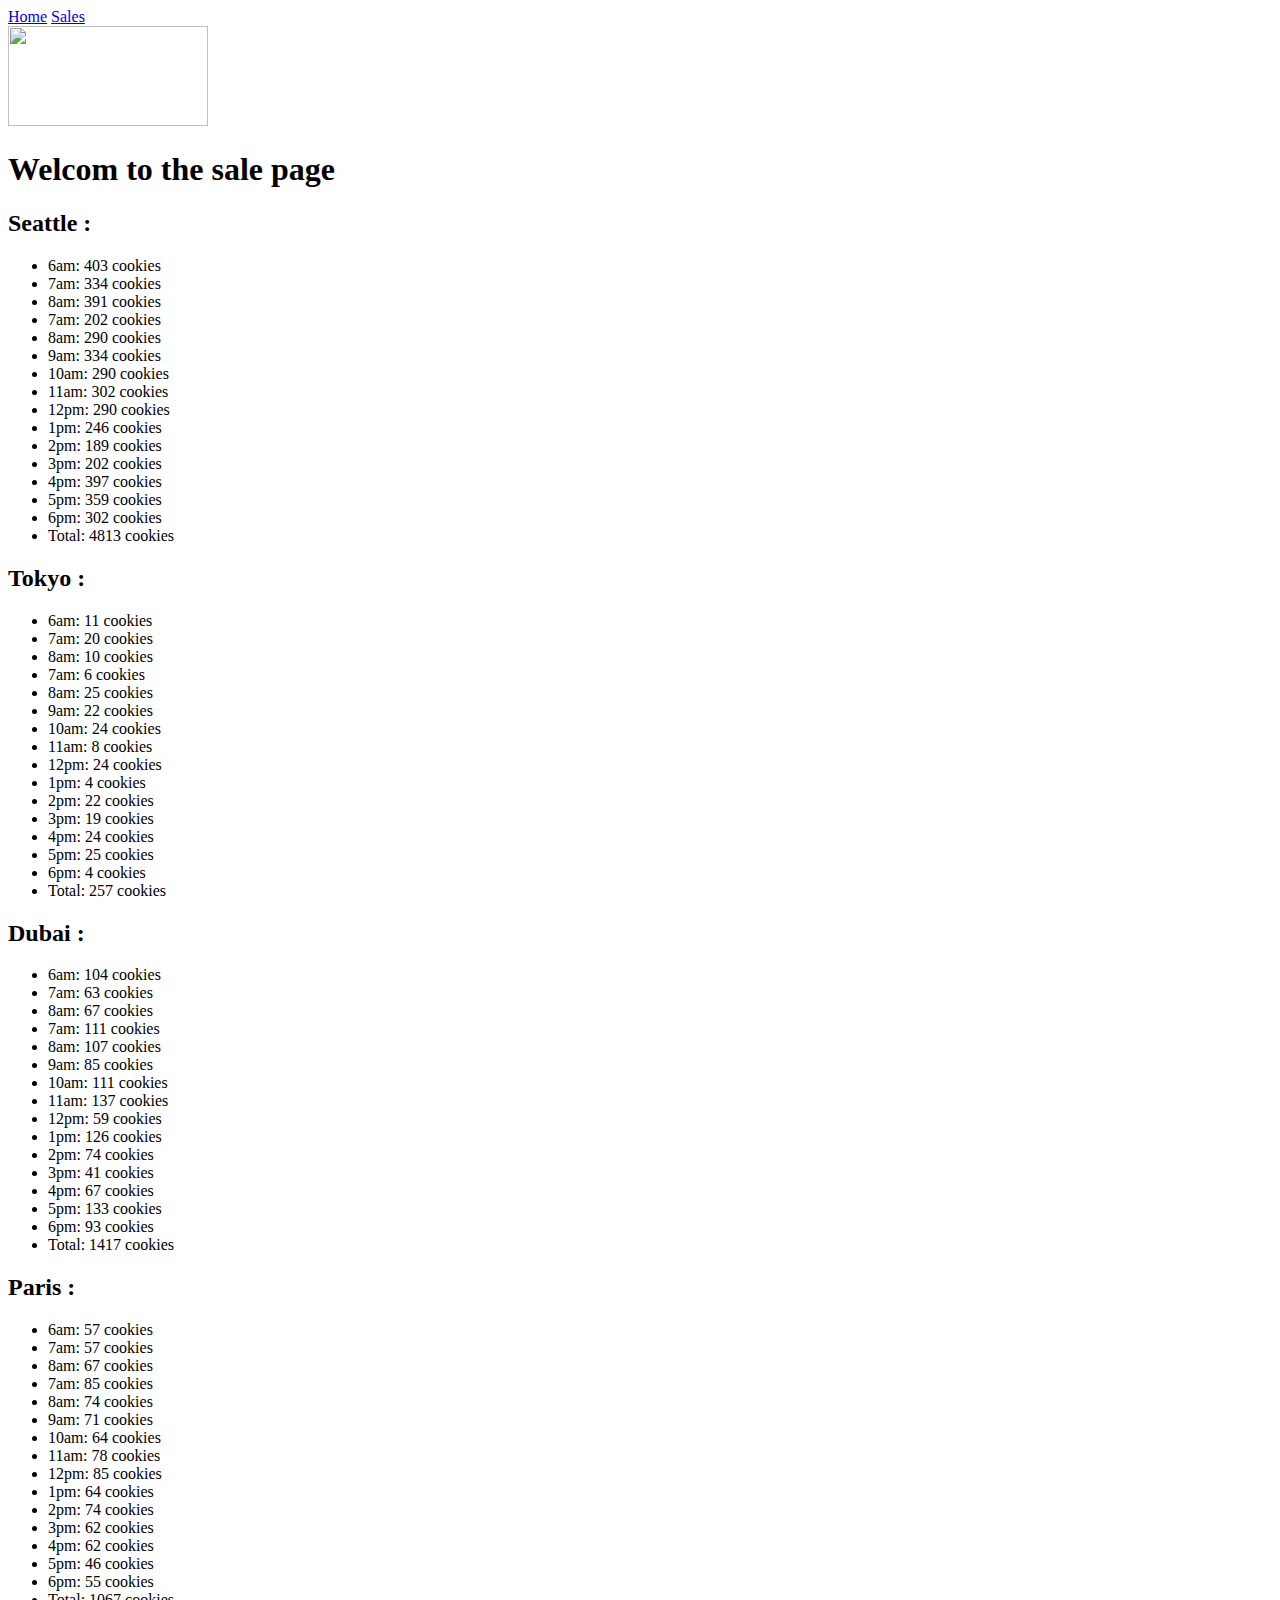
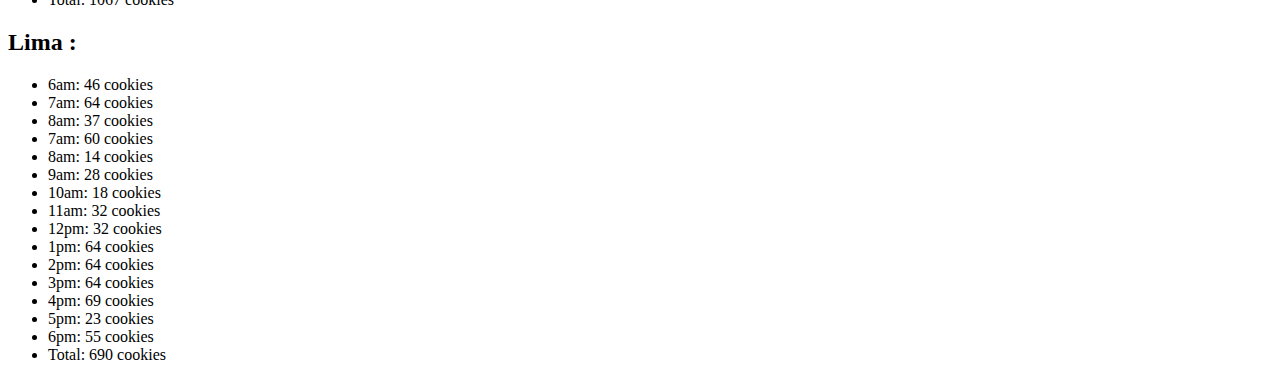
==== sales.html @ e6d29e48 "added salmon cookies page" ====
<!DOCTYPE html>
<html lang="en">
  <head>
    <meta charset="UTF-8" />
    <meta name="viewport" content="width=device-width, initial-scale=1.0" />
    <title>lab06</title>
    
  </head>

  <body>
    <header>
        <nav>
            <a href="index.html">Home</a>
    
            <a href="sales.html">Sales</a>
          </nav>
        <img src="https://codefellows.github.io/code-201-guide/curriculum/class-06/lab/assets/salmon.png" width="200px" height="100px" float:right>

    </header>
        
    
    <main id="displayArray">
     
    </main>
    <footer></footer>
    <script src="app.js"></script> 
  </body>
  
</html>
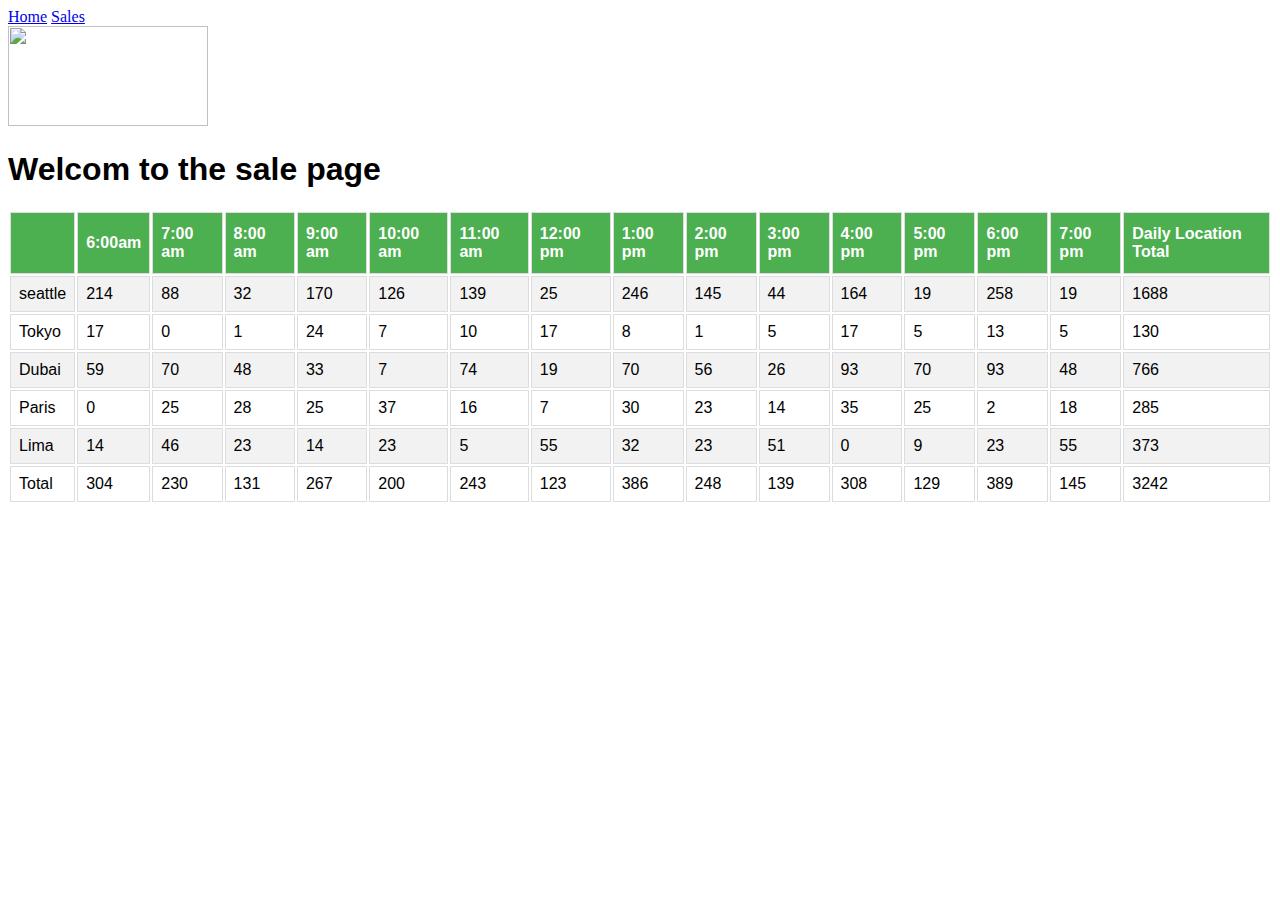
==== commit 19f5a7ae: "added constructor" ====
--- a/sales.html
+++ b/sales.html
@@ -5,6 +5,30 @@
     <meta name="viewport" content="width=device-width, initial-scale=1.0" />
     <title>lab06</title>
     
+    <style>
+      article {
+        font-family: Arial, Helvetica, sans-serif;
+        border-collapse: collapse;
+        width: 100%;
+      }
+      
+      td,  th {
+        border: 1px solid #ddd;
+        padding: 8px;
+      }
+      
+      tr:nth-child(even){background-color: #f2f2f2;}
+      
+      tr:hover {background-color: #ddd;}
+      
+       th {
+        padding-top: 12px;
+        padding-bottom: 12px;
+        text-align: left;
+        background-color: #4CAF50;
+        color: white;
+      }
+      </style>
   </head>
 
   <body>
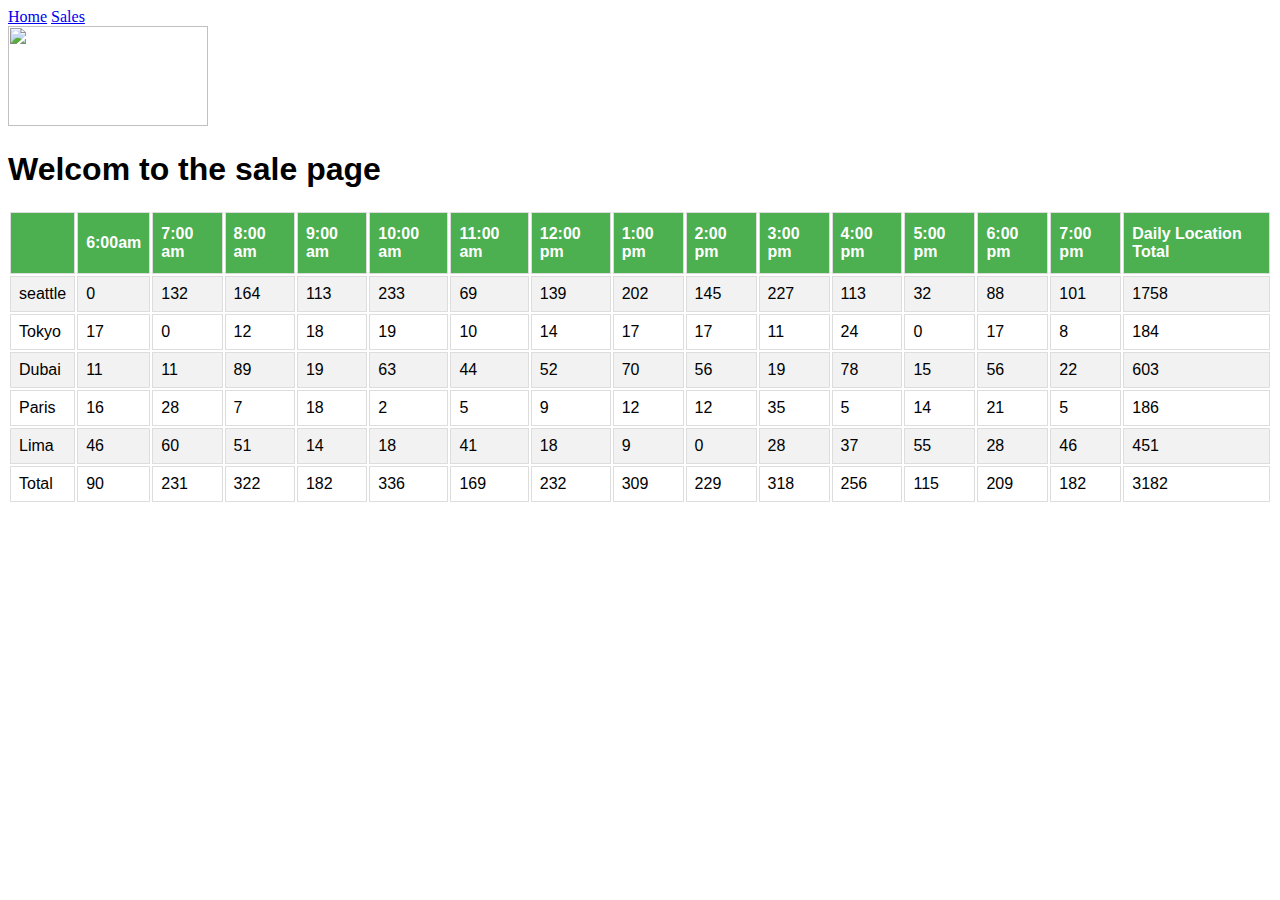
==== commit b78a364b: "added iamges" ====
--- a/sales.html
+++ b/sales.html
@@ -4,6 +4,7 @@
     <meta charset="UTF-8" />
     <meta name="viewport" content="width=device-width, initial-scale=1.0" />
     <title>lab06</title>
+    <link rel="reset" href="reset.css" />
     
     <style>
       article {
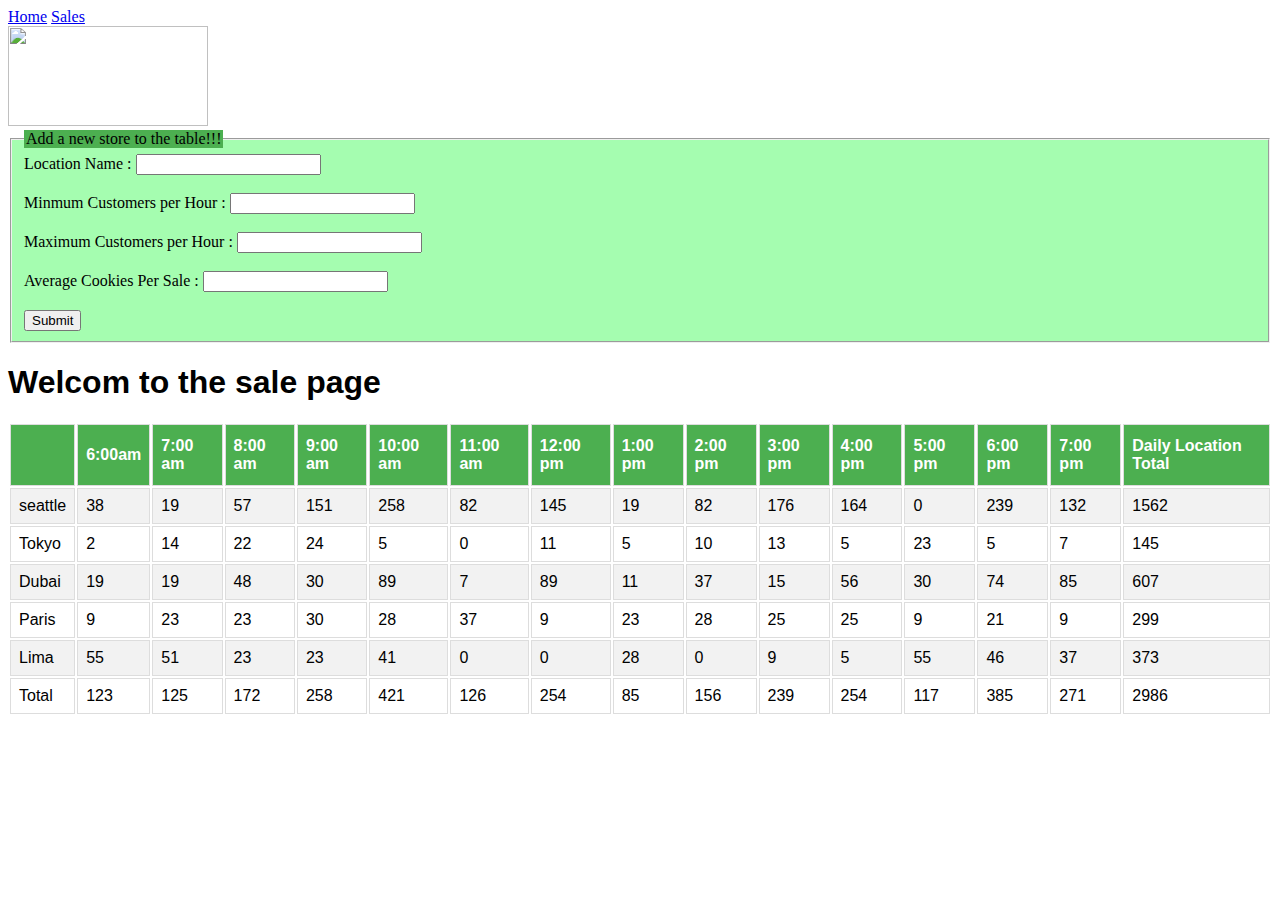
==== commit b316819a: "added form" ====
--- a/sales.html
+++ b/sales.html
@@ -29,6 +29,13 @@
         background-color: #4CAF50;
         color: white;
       }
+      legend {
+  background-color: #4CAF50;
+      }
+      fieldset{
+        background-color: rgb(165, 253, 176);
+
+      }
       </style>
   </head>
 
@@ -42,7 +49,20 @@
         <img src="https://codefellows.github.io/code-201-guide/curriculum/class-06/lab/assets/salmon.png" width="200px" height="100px" float:right>
 
     </header>
-        
+    <form id="newLocationForm">
+      <fieldset>
+       <legend>Add a new store to the table!!!</legend>
+       <label for="locationName">Location Name :</label>
+       <input type="text" id="locationName" name="locationName" required><br><br>
+       <label for="min">Minmum Customers per Hour :</label>
+       <input type="number" id="min" name="min" required><br><br>
+       <label for="max">Maximum Customers per Hour :</label>
+       <input type="number" id="max" name="max" required><br><br>
+       <label for="avg">Average Cookies Per Sale :</label>
+       <input type="number" id="avg" name="avg" required><br><br>
+       <input type="submit" value="Submit">
+      </fieldset>
+     </form>
     
     <main id="displayArray">
      
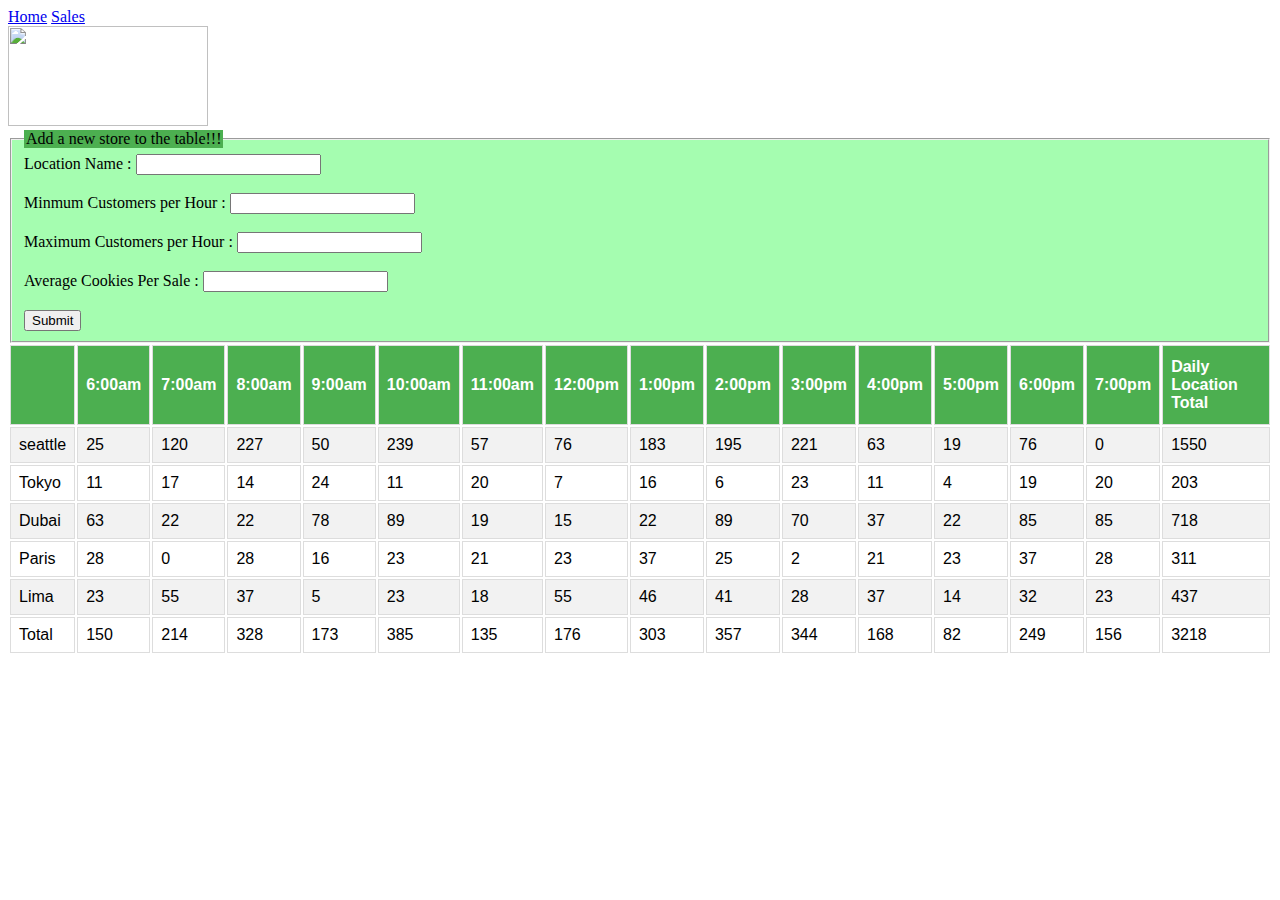
==== commit c08ce236: "added form data in table" ====
--- a/sales.html
+++ b/sales.html
@@ -59,7 +59,7 @@
        <label for="max">Maximum Customers per Hour :</label>
        <input type="number" id="max" name="max" required><br><br>
        <label for="avg">Average Cookies Per Sale :</label>
-       <input type="number" id="avg" name="avg" required><br><br>
+       <input type="number" id="avg" name="avg" step="any" required><br><br>
        <input type="submit" value="Submit">
       </fieldset>
      </form>
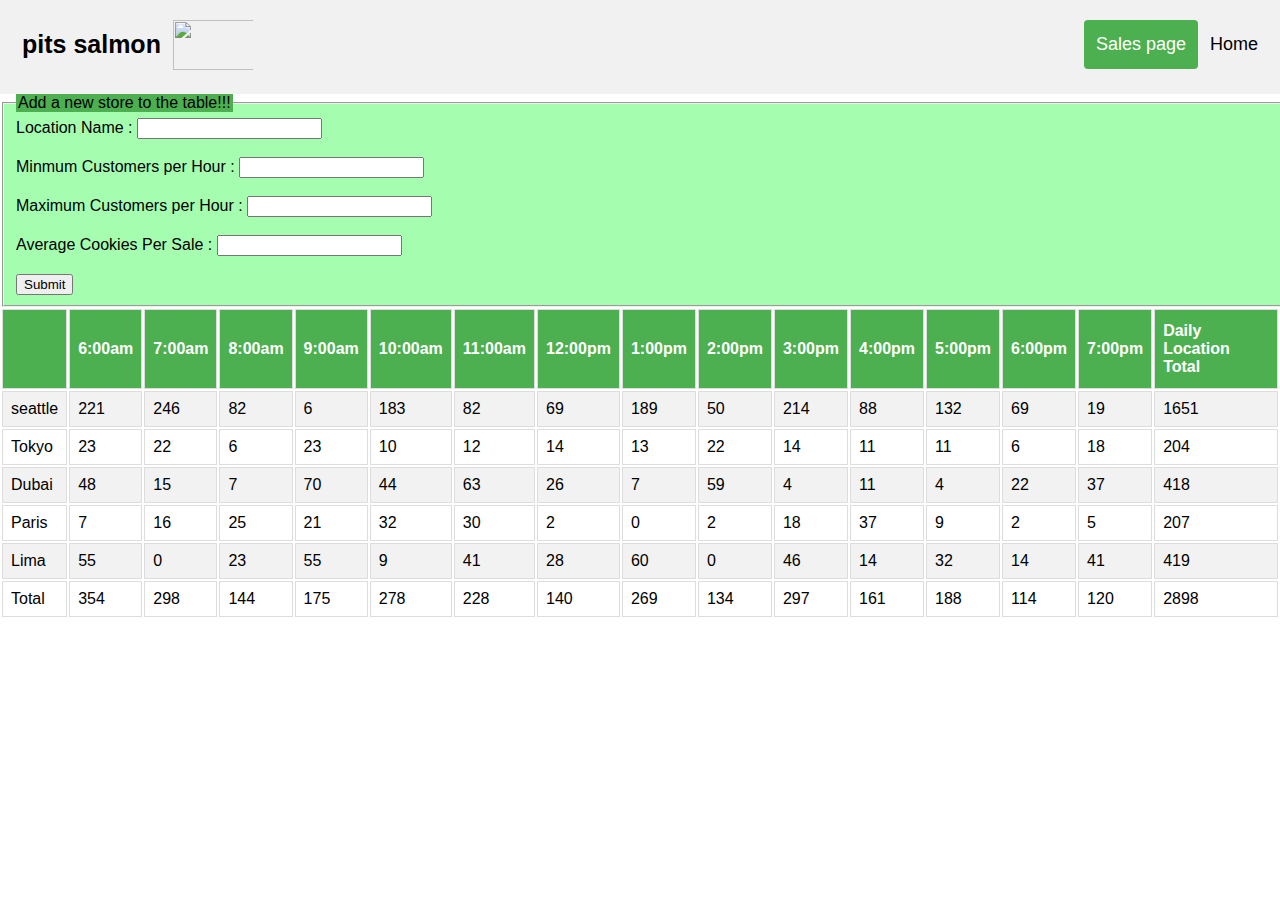
==== commit e68d0ad4: "finished" ====
--- a/sales.html
+++ b/sales.html
@@ -5,50 +5,30 @@
     <meta name="viewport" content="width=device-width, initial-scale=1.0" />
     <title>lab06</title>
     <link rel="reset" href="reset.css" />
+    <link rel="stylesheet" href="salesStyle.css">
     
     <style>
-      article {
-        font-family: Arial, Helvetica, sans-serif;
-        border-collapse: collapse;
-        width: 100%;
-      }
       
-      td,  th {
-        border: 1px solid #ddd;
-        padding: 8px;
-      }
-      
-      tr:nth-child(even){background-color: #f2f2f2;}
-      
-      tr:hover {background-color: #ddd;}
-      
-       th {
-        padding-top: 12px;
-        padding-bottom: 12px;
-        text-align: left;
-        background-color: #4CAF50;
-        color: white;
-      }
-      legend {
-  background-color: #4CAF50;
-      }
-      fieldset{
-        background-color: rgb(165, 253, 176);
-
-      }
       </style>
   </head>
 
   <body>
     <header>
-        <nav>
-            <a href="index.html">Home</a>
+        
+        <div class="header">
+
+          <img style="padding-right:20px" src="https://codefellows.github.io/code-201-guide/curriculum/class-06/lab/assets/salmon.png"
+             width="100px"
+             height="50px" alt=""> <a href="#default" class="logo">pits salmon</a>
+ 
+         <div class="header-right">
+           <a class="active" href="sales.html">Sales page</a>
+           <a href="index.html">Home </a>
+         </div>
+       </div>
+       
+    </header>
     
-            <a href="sales.html">Sales</a>
-          </nav>
-        <img src="https://codefellows.github.io/code-201-guide/curriculum/class-06/lab/assets/salmon.png" width="200px" height="100px" float:right>
-
-    </header>
     <form id="newLocationForm">
       <fieldset>
        <legend>Add a new store to the table!!!</legend>
--- a/salesStyle.css
+++ b/salesStyle.css
@@ -0,0 +1,96 @@
+* {box-sizing: border-box;}
+
+body { 
+  margin: 0;
+  font-family: Arial, Helvetica, sans-serif;
+}
+/* /////////////////////////////////////////////////////////////////////////////////////// */
+/* //////////////the header style ////////////////////////////// */
+/* /////////////////////////////////////////////////////////////////////////////////////// */
+.header {
+  overflow: hidden;
+  background-color: #f1f1f1;
+  padding: 20px 10px;
+}
+
+.header a {
+  float: left;
+  color: black;
+  text-align: center;
+  padding: 12px;
+  text-decoration: none;
+  font-size: 18px; 
+  line-height: 25px;
+  border-radius: 4px;
+}
+
+.header a.logo {
+  font-size: 25px;
+  font-weight: bold;
+}
+
+.header a:hover {
+  background-color: #ddd;
+  color: black;
+}
+
+.header a.active {
+  background-color: #4CAF50;
+  color: white;
+}
+
+.header-right {
+  float: right;
+}
+
+@media screen and (max-width: 500px) {
+  .header a {
+    float: none;
+    display: block;
+    text-align: left;
+  }
+  
+  .header-right {
+    float: none;
+  }
+}
+/* /////////////////////////////////////////////////////////////////////////////////////// */
+/* //////////////////////////////////////////////the table style////////////////////////////////// */
+/* /////////////////////////////////////////////////////////////////////////////////////// */
+
+
+article {
+    font-family: Arial, Helvetica, sans-serif;
+    border-collapse: collapse;
+    width: 100%;
+  }
+  
+  td,  th {
+    border: 1px solid #ddd;
+    padding: 8px;
+  }
+  
+  tr:nth-child(even){background-color: #f2f2f2;}
+  
+  tr:hover {background-color: #ddd;}
+  
+   th {
+    padding-top: 12px;
+    padding-bottom: 12px;
+    text-align: left;
+    background-color: #4CAF50;
+    color: white;
+  }
+  legend {
+background-color: #4CAF50;
+  }
+  fieldset{
+    width: 1320px;
+    background-color: rgb(165, 253, 176);
+
+  }
+
+
+
+
+
